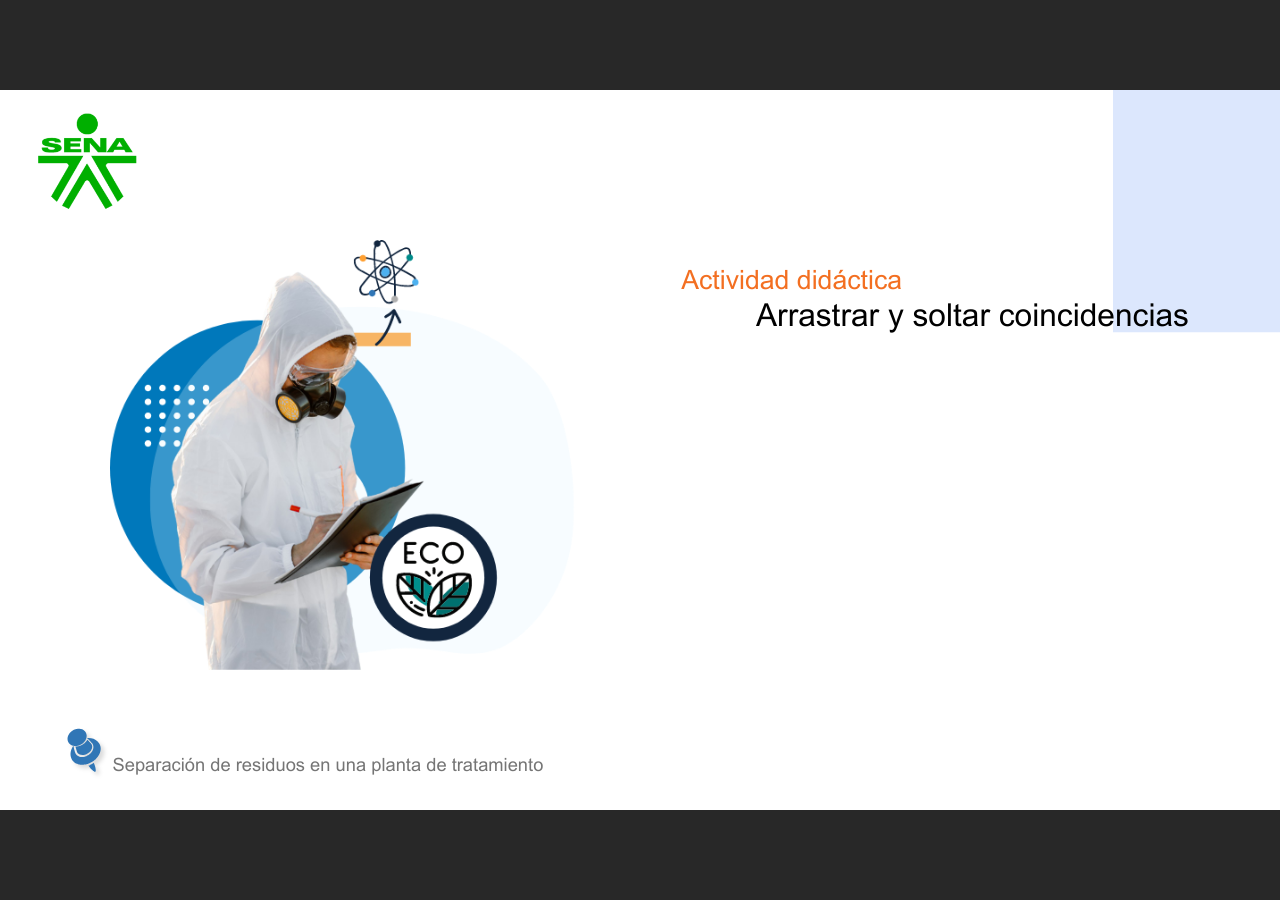
==== actividades/actividad.html @ bd0c9a58 "new dist" ====
﻿<!doctype html>
<html lang="es">
<head>
  <meta charset="utf-8">
  <!-- Creado con Storyline 360 - http://www.articulate.com  -->
  <!-- version: 3.74.30180.0 -->
  <title>Actividad Didactica</title>
  <meta http-equiv="x-ua-compatible" content="IE=edge"/>
  <meta name="viewport" content="width=device-width,initial-scale=1,user-scalable=no,shrink-to-fit=no,minimal-ui"/>
  <meta name="apple-mobile-web-app-capable" content="yes"/>
  <style>
    html, body { height: 100%; padding: 0; margin: 0 }
    #app { height: 100%; width: 100%; }
  </style>

  <script>
    window.DS = {};
    window.globals = {
      DATA_PATH_BASE: '',
      HAS_FRAME: true,
      HAS_SLIDE: true,

      lmsPresent: false,
      tinCanPresent: false,
      cmi5Present: false,
      aoSupport: false,
      scale: 'noscale',
      captureRc: false,
      browserSize: 'optimal',
      bgColor: '#282828',
      features: 'AccessibleVideo,BackgroundAudio,ConnectionMessages,FullScreenToggle,InsertSvgPicture,LayerPresentAsDialog,MultipleQuizTracking,PlayerSpeedControl,StreamingVideo,UpdatedThemeEditor,UseAudioElement,VideoTranscripts',
      themeName: 'unified',
      preloaderColor: '#FFFFFF',
      suppressAnalytics: false,
      productChannel: 'stable',
      publishSource: 'storyline',
      aid: 'aid|5304b41d-7af7-4125-b8d1-83eb222823e2',
      cid: '8401ed1d-1423-45f6-ad50-0074a626ce88',
      playerVersion: '3.74.30180.0',
      publishTimestamp: '2023-06-07T16:19:58.4628497Z',
      maxIosVideoElements: 10,
      connectionSettings: { message: 'Est%C3%A1s%20fuera%20de%20l%C3%ADnea.%20Tratando%20de%20reconectar...', useDarkTheme: false },

      
      parseParams: function(qs) {
        if (window.globals.parsedParams != null) {
          return window.globals.parsedParams;
        }
        qs = (qs || window.location.search.substr(1)).split('+').join(' ');
        var params = {},
            tokens,
            re = /[?&]?([^=]+)=([^&]*)/g;

        while (tokens = re.exec(qs)) {
          params[decodeURIComponent(tokens[1]).trim()] =
            decodeURIComponent(tokens[2]).trim();
        }
        window.globals.parsedParams = params;
        return params;
      }

    };
  </script>
  <script>
    var isIe11 = ('ActiveXObject' in window || window.MSBlobBuilder != null)
      && window.msCrypto != null && !window.ActiveXObject;
    if (isIe11) {
      window.globals.unsupportedBrowser = true;
      document.write(atob('[base64]'));
    }
  </script>
  
  <script>window.THREE = { };</script>
  
</head>
<body style="background: #282828" class="cs-HTML theme-unified">
  <!-- 360 -->
  <script>!function(){var e,i=/iPhone/i,o=/iPod/i,n=/iPad/i,t=/\biOS-universal(?:.+)Mac\b/i,r=/\bAndroid(?:.+)Mobile\b/i,a=/Android/i,d=/(?:SD4930UR|\bSilk(?:.+)Mobile\b)/i,p=/Silk/i,l=/Windows Phone/i,u=/\bWindows(?:.+)ARM\b/i,b=/BlackBerry/i,s=/BB10/i,c=/Opera Mini/i,f=/\b(CriOS|Chrome)(?:.+)Mobile/i,h=/Mobile(?:.+)Firefox\b/i,v=function(e){return void 0!==e&&"MacIntel"===e.platform&&"number"==typeof e.maxTouchPoints&&e.maxTouchPoints>1&&"undefined"==typeof MSStream};e=function(e){var m={userAgent:"",platform:"",maxTouchPoints:0};e||"undefined"==typeof navigator?"string"==typeof e?m.userAgent=e:e&&e.userAgent&&(m={userAgent:e.userAgent,platform:e.platform,maxTouchPoints:e.maxTouchPoints||0}):m={userAgent:navigator.userAgent,platform:navigator.platform,maxTouchPoints:navigator.maxTouchPoints||0};var g=m.userAgent,y=g.split("[FBAN");void 0!==y[1]&&(g=y[0]),void 0!==(y=g.split("Twitter"))[1]&&(g=y[0]);var A=function(e){return function(i){return i.test(e)}}(g),w={apple:{phone:A(i)&&!A(l),ipod:A(o),tablet:!A(i)&&(A(n)||v(m))&&!A(l),universal:A(t),device:(A(i)||A(o)||A(n)||A(t)||v(m))&&!A(l)},amazon:{phone:A(d),tablet:!A(d)&&A(p),device:A(d)||A(p)},android:{phone:!A(l)&&A(d)||!A(l)&&A(r),tablet:!A(l)&&!A(d)&&!A(r)&&(A(p)||A(a)),device:!A(l)&&(A(d)||A(p)||A(r)||A(a))||A(/\bokhttp\b/i)},windows:{phone:A(l),tablet:A(u),device:A(l)||A(u)},other:{blackberry:A(b),blackberry10:A(s),opera:A(c),firefox:A(h),chrome:A(f),device:A(b)||A(s)||A(c)||A(h)||A(f)},any:!1,phone:!1,tablet:!1};return w.any=w.apple.device||w.android.device||w.windows.device||w.other.device,w.phone=w.apple.phone||w.android.phone||w.windows.phone,w.tablet=w.apple.tablet||w.android.tablet||w.windows.tablet,w}(),"object"==typeof exports&&"undefined"!=typeof module?module.exports=e:"function"==typeof define&&define.amd?define((function(){return e})):this.isMobile=e}();
    window.isMobile.apple.tablet = window.isMobile.apple.tablet ||
      (navigator.platform === 'MacIntel' && navigator.maxTouchPoints > 1);
    window.isMobile.apple.device = window.isMobile.apple.device || window.isMobile.apple.tablet;
    window.isMobile.tablet = window.isMobile.tablet || window.isMobile.apple.tablet;
    window.isMobile.any = window.isMobile.any || window.isMobile.apple.tablet;
  </script>

  <div id="focus-sink" tabindex="-1"></div>

  <div id="preso"></div>
  <script>
    (function() {

      var classTypes = [ 'desktop', 'mobile', 'phone', 'tablet' ];

      var addDeviceClasses = function(prefix, testObj) {
        var curr, i;
        for (i = 0; i < classTypes.length; i++) {
          curr = classTypes[i];
          if (testObj[curr]) {
            document.body.classList.add(prefix + curr);
          }
        }
      };

      var params = window.globals.parseParams(),
          isDevicePreview = params.devicepreview === '1',
          isPhoneOverride = params.deviceType === 'phone' || (isDevicePreview && params.phone == '1'),
          isTabletOverride = (params.deviceType === 'tablet' || isDevicePreview) && !isPhoneOverride,
          isMobileOverride = isPhoneOverride || isTabletOverride;

      var deviceView = {
        desktop: !window.isMobile.any && !isMobileOverride,
        mobile: window.isMobile.any || isMobileOverride,
        phone: isPhoneOverride || (window.isMobile.phone && !isTabletOverride),
        tablet: isTabletOverride || window.isMobile.tablet
      };

      window.globals.deviceView = deviceView;
      window.isMobile.desktop = !window.isMobile.any;
      window.isMobile.mobile = window.isMobile.any;

      addDeviceClasses('view-', deviceView);

    })();
  </script>
  
  <script src='story_content/user.js' type=text/javascript></script>
  <div class="slide-loader"></div>

  <script>
    var doc = document, loader = doc.body.querySelector('.slide-loader'); [ 1, 2, 3 ].forEach(function(n) { var d = doc.createElement('div'); d.style.backgroundColor = window.globals.preloaderColor; d.classList.add('mobile-loader-dot'); d.classList.add('dot' + n); loader.appendChild(d); });
  </script>

  <div class="mobile-load-title-overlay" style="display: none">
    <div class="mobile-load-title">Actividad Didactica</div>
  </div>

  <div class="mobile-chrome-warning"></div>

  
<style>
  .warn-connection-dialog {
    display: none;
    background: transparent;
    pointer-events: none;
    position: fixed;
    left: 0;
    top: 0;
    width: 100%;
    height: 100%;
    z-index: 999;
  }

  .warn-connection-content {
    border-radius: 4px;
    background: white;
    border: 1px solid #E7E7E7;
    color: #333333;
    box-shadow: 0 2px 4px rgba(0, 0, 0, 0.25);
    transition: all 150ms ease-out;
    position: absolute;
    white-space: nowrap;
  }

  .view-phone.is-landscape .warn-connection-content {
    left: 23px;
    bottom: 23px;
  }

  .view-tablet.is-landscape .warn-connection-content {
    left: 50%;
    top: 20px;
    transform: translateX(-50%);
  }

  .is-portrait .warn-connection-content {
    transform: translate(-50%, calc(-100% - 15px));
  }

  .warn-connection-content p {
    display: inline-block;
    margin: 0 8px 0 0;
    line-height: 33px;
    font-size: 11px;
  }

  .warn-connection-content svg {
    position: relative;
    vertical-align: middle;
    margin: 0 2px 2px 8px;
  }

  .view-desktop .warn-connection-content {
    left: 1.5em;
    bottom: 1.5em;
  }

  .view-desktop .warn-connection-content p {
    font-size: 1.1em;
  }

  .is-offline .warn-connection-dialog {
    display: block;
  }

  .is-offline .cs-panel * {
    pointer-events: none !important;
  }

  .is-offline .cs-panel {
    pointer-events: all !important;
  }

  .is-offline #nav-controls * {
    pointer-events: none !important;
  }

  .is-offline #nav-controls {
    pointer-events: all !important;
  }
</style>

<div class="warn-connection-dialog">
  <div class="warn-connection-content">
    <svg width="17" height="15" viewBox="0 0 17 15" xmlns="http://www.w3.org/2000/svg">
      <path fill="#8F0000" stroke="white" d="M16.07,12.98 L15.88,12.23 L9.51,1.21 C8.97,0.26,7.6,0.26,7.06,1.21 L0.69,12.23 C0.15,13.16,0.81,14.36,1.91,14.36 H14.65 C15.47,14.36,16.05,13.7,16.07,12.98 Z"/>
      <path fill="white" stroke="white" d="M8.58,5.5 C8.35,5.28,8.5,5.35,8.21,5.32 C8.09,5.35,7.97,5.49,7.96,5.67 C7.97,5.79,7.98,5.92,7.98,6.04 L7.98,6.04 C7.99,6.17,8,6.31,8.01,6.43 L8.01,6.44 C8.03,6.92,8.06,7.41,8.09,7.9 L8.09,7.9 C8.12,8.39,8.14,8.88,8.17,9.37 C8.17,9.39,8.18,9.42,8.2,9.44 C8.23,9.46,8.25,9.47,8.28,9.47 C8.31,9.47,8.34,9.46,8.35,9.44 C8.37,9.43,8.38,9.4,8.39,9.35 L8.39,9.34 C8.39,9.24,8.4,9.15,8.4,9.05 L8.4,9.05 C8.41,8.96,8.41,8.86,8.42,8.75 C8.43,8.44,8.45,8.12,8.47,7.81 L8.47,7.81 C8.49,7.49,8.51,7.18,8.53,6.87 C8.55,6.46,8.56,6.05,8.59,5.64 L8.6,5.62 C8.6,5.57,8.59,5.53,8.58,5.5 L8.21,5.32 Z"/>
      <circle fill="white" stroke="white" cx="8.3" cy="11.35" r="0.3"/>
    </svg>
    <p>You are offline. Trying to reconnect...</p>
  </div>
</div>

<script>
  (function() {
    window.DS.connection = {
      warningShown: false,
      assets: {},
      loadingAssetGroup: false,
      retryDelay: 500
    };

    // @TODO this is POC code and can be cleaned up a bit more if we move forward
    // with the feature



    // The `window.globals.features` variable must be set in `webpack.dev.config` when testing locally - it is not enough
    // to have it in the data - but it must be set there as well.
    var useConnectionMessages = window.AbortController != null &&
      window.location.protocol != 'file:' &&
      window.globals.features.indexOf('ConnectionMessages') != -1;

    window.DS.connection.useConnectionMessages = useConnectionMessages

    var assetCount = 0;
    var checkLoadedId;
    var connectionSettings = window.globals.connectionSettings;

    if (useConnectionMessages && connectionSettings != null) {
      var contentEl = document.querySelector('.warn-connection-content');
      var messageEl = contentEl.querySelector('p')

      if (connectionSettings.useDarkTheme) {
        contentEl.style.borderColor = '#BABBBA';
        contentEl.style.backgroundColor = '#282828';
        contentEl.style.color = '#FFFFFF';
      }

      if (connectionSettings.message != null) {
        messageEl.textContent = window.decodeURIComponent(connectionSettings.message);
      }
    }

    function checkAssetsReady() {
      for (var i in DS.connection.assets) {
        if (!DS.connection.assets[i].success) {
          return false;
        }
      }
      return true;
    }

    function stopAssetGroup() {
      if (!useConnectionMessages) { return; }

      assetCount = 0;

      DS.connection.oldAssetGroup = DS.connection.assets;
      DS.connection.assets = {};
      DS.connection.loadingAssetGroup = false;
      clearInterval(checkLoadedId);
    }

    function startAssetGroup() {
      if (!useConnectionMessages) { return; }
      var ticks = 0;
      clearInterval(checkLoadedId);
      checkLoadedId = setInterval(function() {
        var loaded = 0;
        if (assetCount === 0 && loaded === 0) {
          clearInterval(checkLoadedId);
          return;
        }

        for (var i in DS.connection.assets) {
          if (DS.connection.assets[i].success) {
            loaded++;
          }
        }

        if (assetCount === loaded && checkAssetsReady()) {
          for (var i in DS.connection.assets) {
            if (DS.connection.assets[i].action) {
              DS.connection.assets[i].action();
            }
          }
          hideWarning();
          stopAssetGroup();
        }
      }, 100)
    }

    function requiredAsset(url, action, retry, type) {
      if (!useConnectionMessages) { return; }
      if (DS.connection.assets[url]) { return; }

      DS.connection.assets[url] = {
        success: false, action: action, retry: retry, type: type
      };
      assetCount = Object.keys(DS.connection.assets).length;
      if (!DS.connection.loadingAssetGroup) {
        startAssetGroup();
      }
      DS.connection.loadingAssetGroup = true;
    }

    function assetLoaded(url) {
      if (!useConnectionMessages) { return; }
      if (DS.connection.assets[url]) {
        DS.connection.assets[url].success = true;
      }
    }

    function assetFailed(url) {
      if (!useConnectionMessages) { return; }
      if (!DS.connection.assets[url]) {
        if (/\.js$/.test(url)) {
          setTimeout(function() {
            if (DS.connection.lastSlideLoaded != null) {
              DS.connection.lastSlideLoaded();
            }
          }, DS.connection.retryDelay);
        }
        return;
      }
      if (!DS.connection.warningShown) { showWarning(); }
      if (DS.connection.assets[url].retry) {
        setTimeout(function() {
          if (!DS.connection.assets[url].success) {
            DS.connection.assets[url].retry()
          }
        }, DS.connection.retryDelay);
      }
    }

    function hideWarning() {
      document.body.classList.remove('is-offline');
      DS.connection.warningShown = false;
    }
    DS.connection.hideWarning = hideWarning

    function showWarning(btn) {
      document.body.classList.add('is-offline')
      DS.connection.warningShown = true;
      updateWarningPosition();
    }

    function updateWarningPosition() {
      if (!DS.connection.warningShown) {
        return;
      }

      var isPortrait = document.body.classList.contains('is-portrait');
      var warningEl = document.querySelector('.warn-connection-content');

      if (isPortrait) {
        var slide = document.querySelector('.primary-slide');
        var slideRect = slide.getBoundingClientRect();

        warningEl.style.top = `${slideRect.top}px`
        warningEl.style.left = `${slideRect.left + slideRect.width / 2}px`
      } else {
        warningEl.style.top = null;
        warningEl.style.left = null;
      }

      window.requestAnimationFrame(updateWarningPosition);
    }

    // these will all be noops if the feature flag isn't set in
    // the data and `window.globals.features`
    DS.connection.requiredAsset = requiredAsset;
    DS.connection.assetLoaded = assetLoaded;
    DS.connection.assetFailed = assetFailed;
    DS.connection.stopAssetGroup = stopAssetGroup;
    DS.connection.startAssetGroup = startAssetGroup;
  })();
</script>


  <script>
    
    if (window.autoSpider && window.vInterfaceObject) {
      document.querySelector('.mobile-load-title-overlay').style.display = 'none';
    }
  </script>

  

  <link rel="stylesheet" href="html5/data/css/output.min.css" data-noprefix/>
</body>
<script src="html5/lib/scripts/bootstrapper.min.js"></script>
</html>
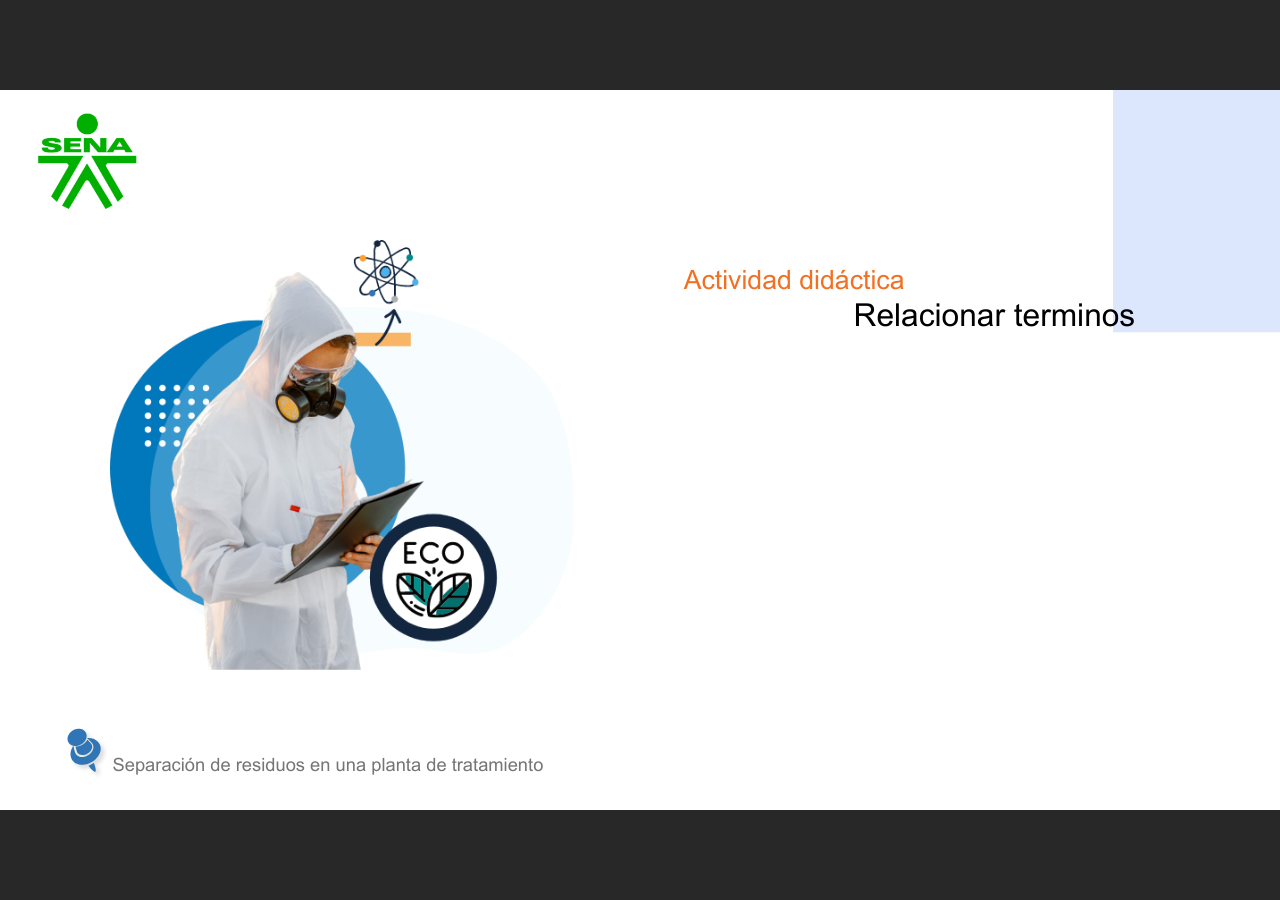
==== commit a7ef30bc: "new dist" ====
--- a/actividades/actividad.html
+++ b/actividades/actividad.html
@@ -37,7 +37,7 @@
       aid: 'aid|5304b41d-7af7-4125-b8d1-83eb222823e2',
       cid: '8401ed1d-1423-45f6-ad50-0074a626ce88',
       playerVersion: '3.74.30180.0',
-      publishTimestamp: '2023-06-07T16:19:58.4628497Z',
+      publishTimestamp: '2023-07-25T16:18:21.9854051Z',
       maxIosVideoElements: 10,
       connectionSettings: { message: 'Est%C3%A1s%20fuera%20de%20l%C3%ADnea.%20Tratando%20de%20reconectar...', useDarkTheme: false },
 
--- a/actividades/html5/data/css/output.min.css
+++ b/actividades/html5/data/css/output.min.css
@@ -1,35 +1,35 @@
 @font-face {
-  font-family: 'LatoBold Charset1_ Bold2A1AE500';
+  font-family: 'LatoBold Charset1_ Bold1E12C3B4';
   src: url('[data-uri]');
   font-style: normal;
   font-weight: normal;
 }
 @font-face {
-  font-family: 'Lato Charset1_ 6Gb1FPe1D8DBE933';
+  font-family: 'Lato Charset1_ 5f7xjY7Y95F17F7F';
   src: url('[data-uri]');
   font-style: normal;
   font-weight: normal;
 }
 @font-face {
-  font-family: 'Arial Charset1_ 5je1ydt00FB6B7D';
+  font-family: 'Arial Charset1_ 5y3OxjN3F95C84A';
   src: url('[data-uri]');
   font-style: normal;
   font-weight: normal;
 }
 @font-face {
-  font-family: 'ArialBold Charset1_Bold85ADD370';
+  font-family: 'ArialBold Charset1_Bold832FAC9D';
   src: url('[data-uri]');
   font-style: normal;
   font-weight: normal;
 }
 @font-face {
-  font-family: 'RobotoBold Charset1BoldD4C0756A';
+  font-family: 'RobotoBold Charset1BoldF9C9E0D9';
   src: url('[data-uri]');
   font-style: normal;
   font-weight: normal;
 }
 @font-face {
-  font-family: 'Roboto Charset1_ 6nYsYZ476C8A56';
+  font-family: 'Roboto Charset1_ 6TKqxY06471697';
   src: url('[data-uri]');
   font-style: normal;
   font-weight: normal;
